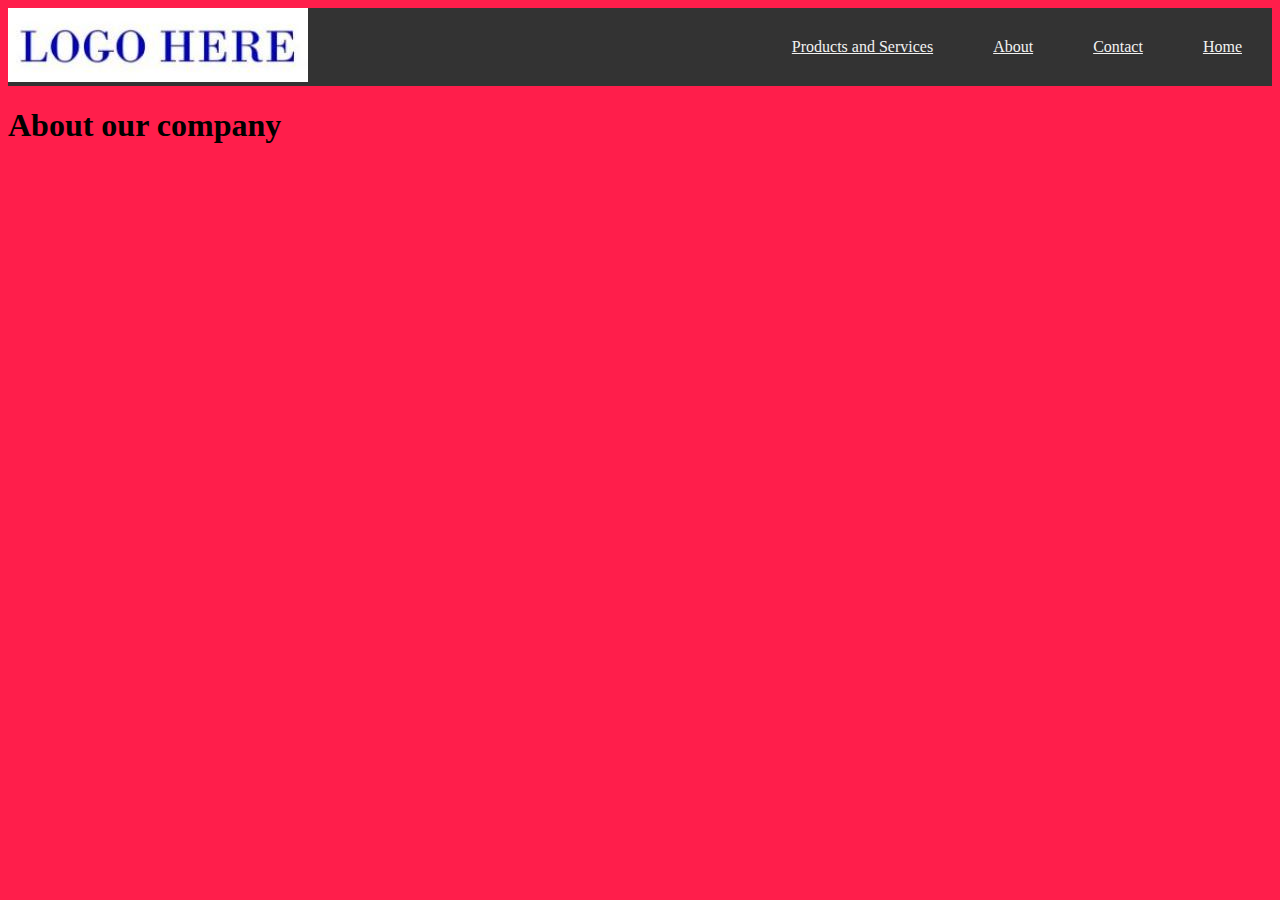
==== src/about.html @ 0e6a5460 "file managment" ====
<!DOCTYPE html>
<html lang="en">
<head>
    <meta charset="UTF-8">
    <meta http-equiv="X-UA-Compatable"
    content="IE=edge">
    <meta name="viewport"
    content="width=device-width,
    initial-scale=1.0">
    <link rel="stylesheet" href="css/style.css">
    <title>About Business Name</title>
</head>
<body>
    <div class="topNavigation">
        <img src="images/LogoHere.jpg" href="index.html">
        <a href="index.html">Home</a>
        <a href="contact.html">Contact</a>
        <a href="about.html">About</a>
        <a href="productsServices.html">Products and Services</a>
    </div>
    <h1>About our company</h1>
</body>
</html>
---- src/css/style.css ----
body {
    background-color:rgba(255, 0, 51, 0.884);
}

/* Add background color to top navigation*/
.topNavigation {
    background-color:  #333;
    overflow: hidden;
}

/* Style links in the navigation bar */
.topNavigation a {
    float: right;
    color: #f2f2f2;
    text-align: center;
    padding: 30px 30px;
    text-decoration: underline;
    font-size: 20 px;
}

/* Mouse hover effect over the links */
.topNavigation a:hover {
    background-color: #ddd;
    color: black;
}

.topNavigation a.active {
    background-color: #04AA6D;
    color: white;
}
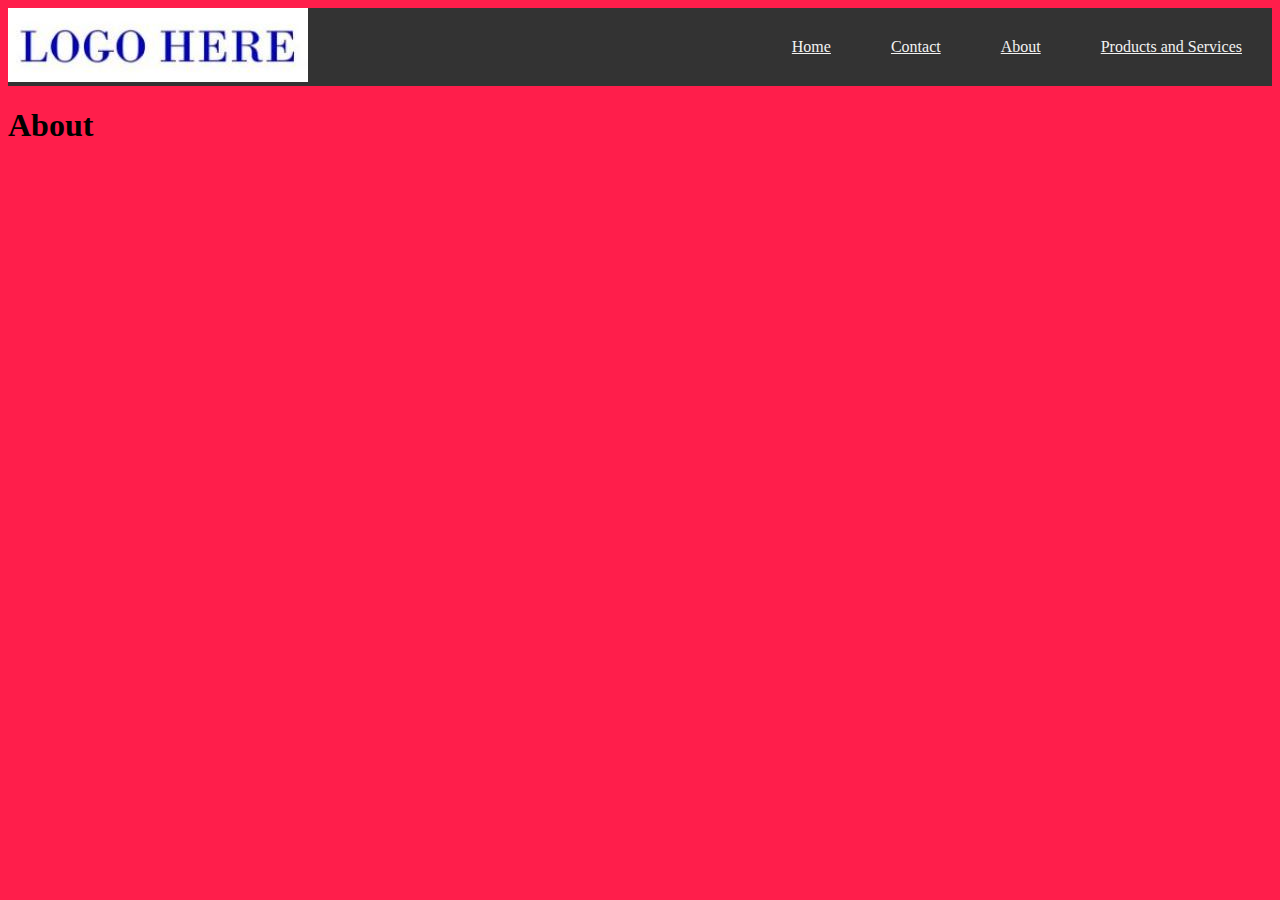
==== commit 312f3c19: "added link to logo" ====
--- a/src/about.html
+++ b/src/about.html
@@ -8,16 +8,18 @@
     content="width=device-width,
     initial-scale=1.0">
     <link rel="stylesheet" href="css/style.css">
-    <title>About Business Name</title>
+    <title>Business HomePage</title>
 </head>
 <body>
     <div class="topNavigation">
-        <img src="images/LogoHere.jpg" href="index.html">
-        <a href="index.html">Home</a>
+        <a id="logo" href="index.html">
+            <img src="images/LogoHere.jpg">
+        </a>
+        <a href="productsServices.html">Products and Services</a>
+        <a href="about.html">About</a>
         <a href="contact.html">Contact</a>
-        <a href="about.html">About</a>
-        <a href="productsServices.html">Products and Services</a>
+        <a href="index.html">Home</a>  
     </div>
-    <h1>About our company</h1>
+    <h1>About</h1>
 </body>
 </html>--- a/src/css/style.css
+++ b/src/css/style.css
@@ -9,7 +9,7 @@
 }
 
 /* Style links in the navigation bar */
-.topNavigation a {
+.topNavigation a:not(#logo) {
     float: right;
     color: #f2f2f2;
     text-align: center;
